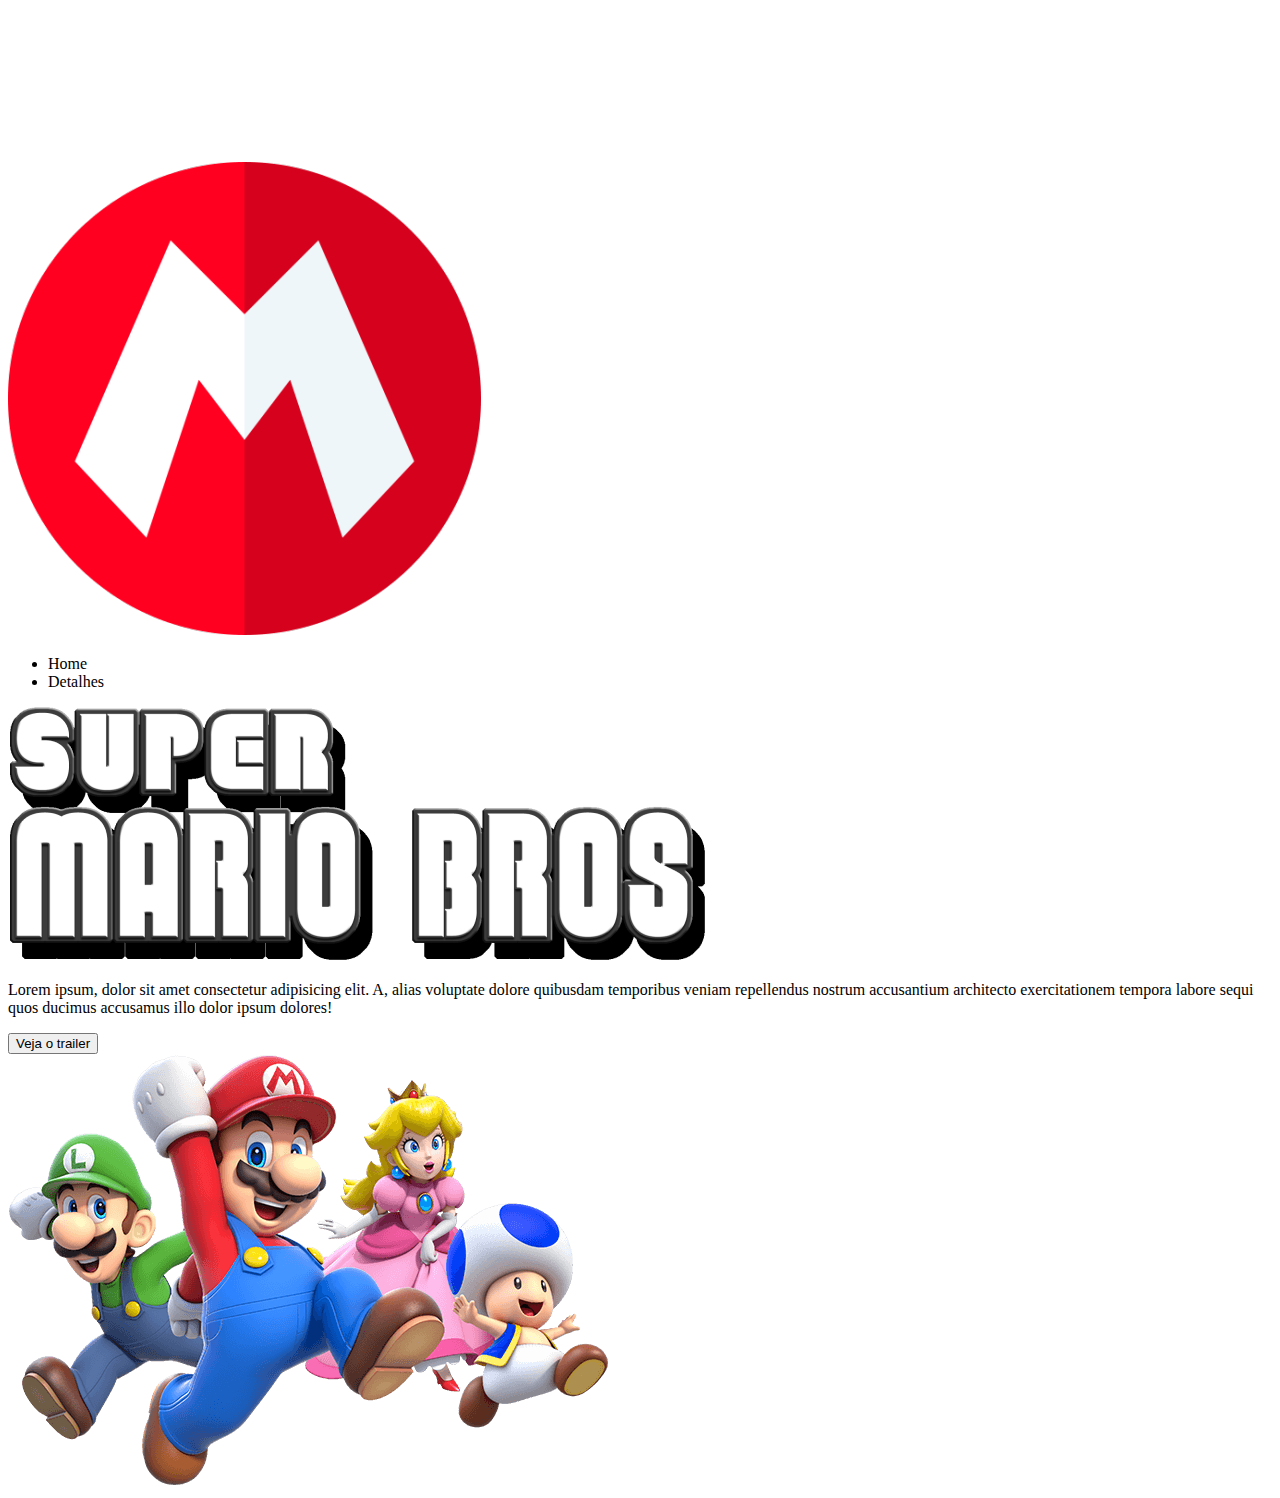
==== src/index.html @ 0e92b6fe "Html" ====
<!DOCTYPE html>
<html lang="pt-br">
<head>
    <meta charset="UTF-8">
    <meta http-equiv="X-UA-Compatible" content="IE=edge">
    <meta name="viewport" content="width=device-width, initial-scale=1.0">

    <link rel="shortcut icon" href="../src/imagens/favicon.ico" type="image/x-icon">

    <link rel="preconnect" href="https://fonts.googleapis.com">
    <link rel="preconnect" href="https://fonts.gstatic.com" crossorigin>
    <link href="https://fonts.googleapis.com/css2?family=Poppins:ital,wght@0,100;0,300;0,500;1,100;1,300;1,500&display=swap" rel="stylesheet">

    <title>Super Mario Broz o filme</title>

    
</head>
<body>
    <div class="fundo-video"> <!--video vai no fundo da pagina-->
        <video class="video" autoplay loop muted> <!--configura para video tocar-->
            <source src="../src/video/video-mario.mp4" type="video/mp4"><!--Fonte do video-->
        </video>
    </div>


    <header class="cabecalho">
        <a href="">
            <img class="logo" src="../src/imagens/logo-chapeu-mario.png" alt="logo chapéu Mario">
        </a> <!--logo-->
        <nav>
            <ul class="menu">
                <li>Home</li>
                <li>Detalhes</li>
            </ul>
        </nav> <!--menu-->
    </header>
    <main class="container">
        <div class="informacoes">
            <img class="imagem-titulo" src="../src/imagens/titulo.png" alt="imagem do titulo do filme">
            <p class="descricao">
                Lorem ipsum, dolor sit amet consectetur adipisicing elit. A, alias voluptate dolore quibusdam temporibus veniam repellendus nostrum accusantium architecto exercitationem tempora labore sequi quos ducimus accusamus illo dolor ipsum dolores!
            </p>
            <button class="botao-trailer">Veja o trailer</button>
        </div> <!--secao escrita-->
        <img class="mario" src="../src/imagens/super-mario-chars.png" alt=""> <!--imagem mario-->
    </main>
    
    
    <script src="estilo.js"></script>
</body>
</html>
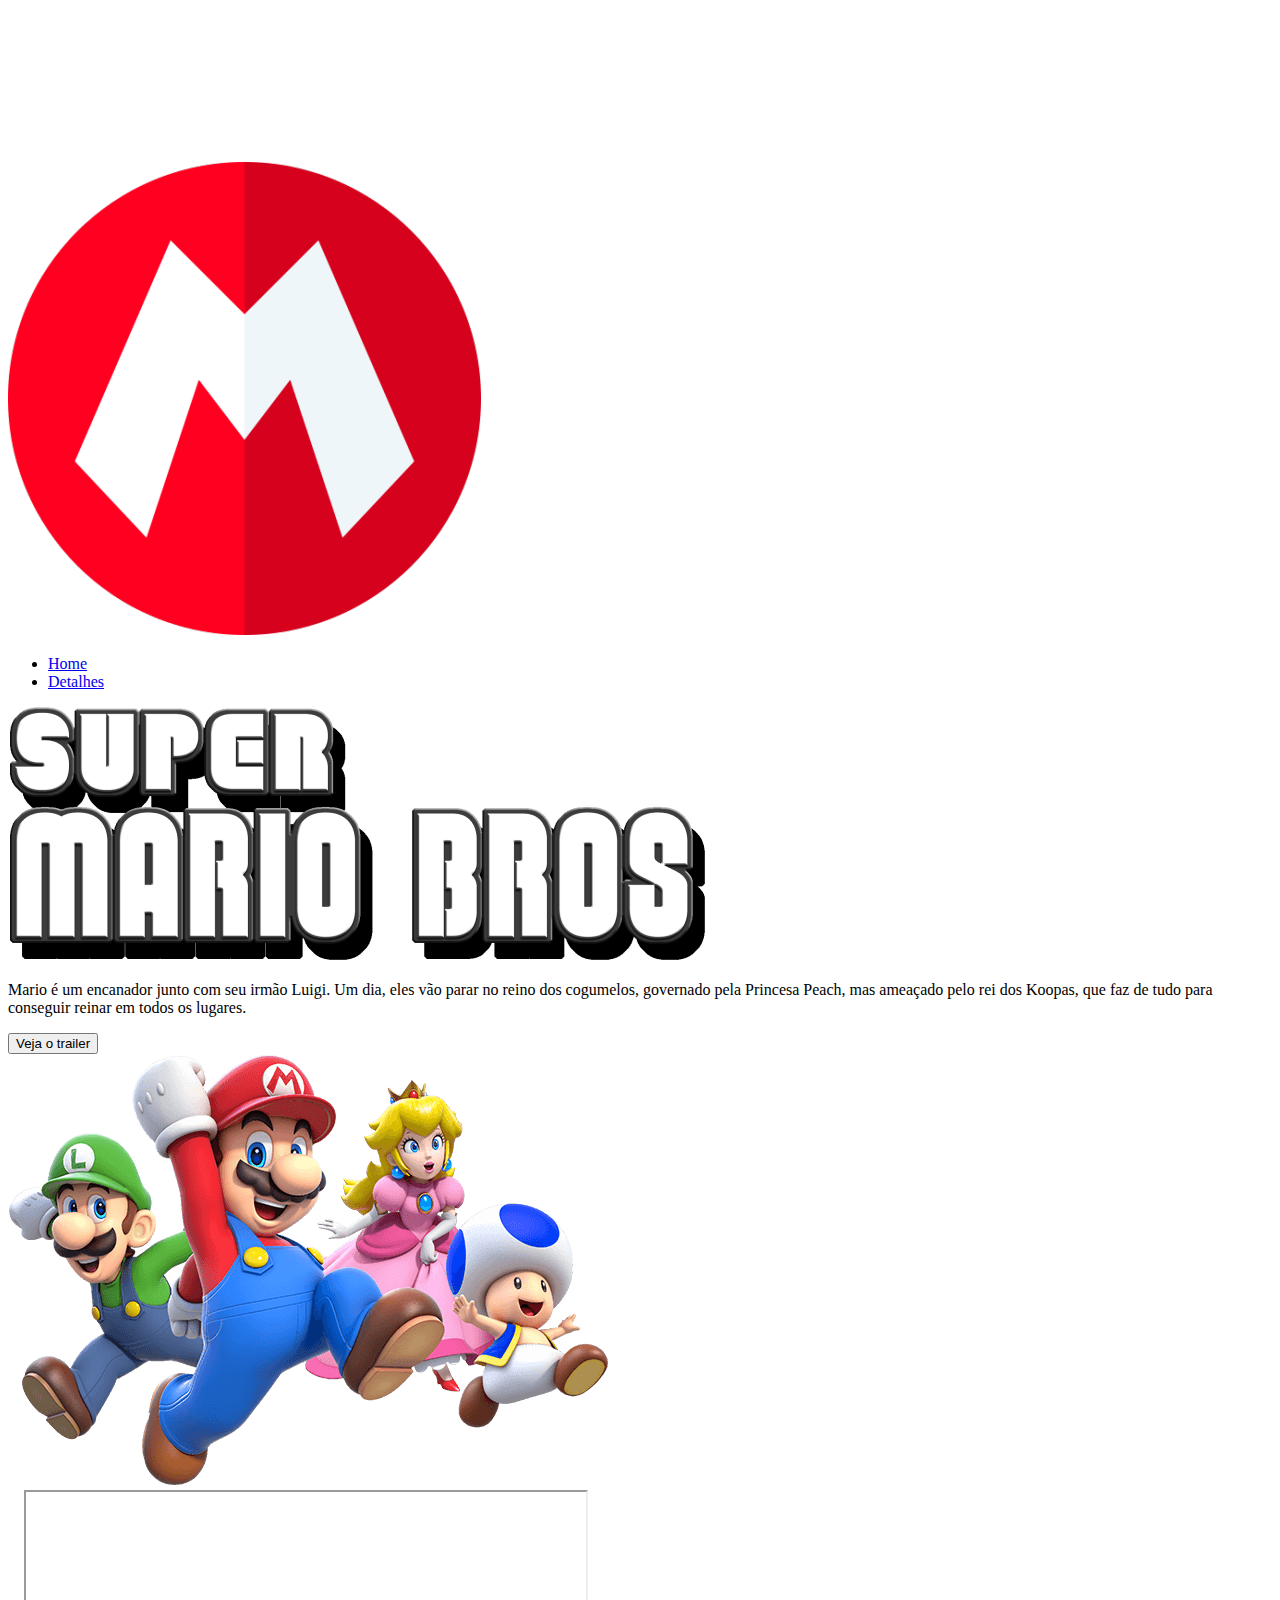
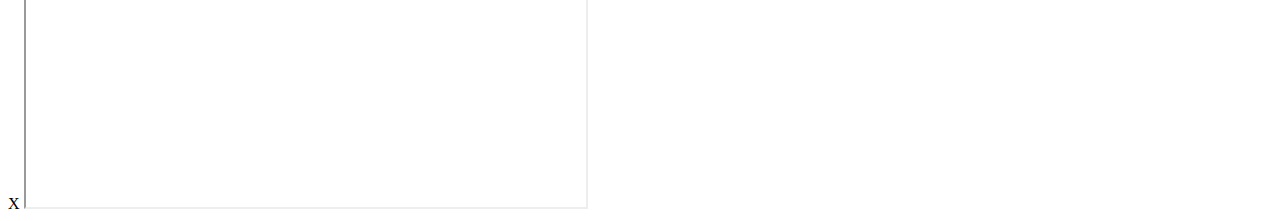
==== commit f89105a4: "js site mario" ====
--- a/src/index.html
+++ b/src/index.html
@@ -10,15 +10,23 @@
     <link rel="preconnect" href="https://fonts.googleapis.com">
     <link rel="preconnect" href="https://fonts.gstatic.com" crossorigin>
     <link href="https://fonts.googleapis.com/css2?family=Poppins:ital,wght@0,100;0,300;0,500;1,100;1,300;1,500&display=swap" rel="stylesheet">
+    
+
+    <link rel="stylesheet" href="../src/css/estilo.css">
+    
+
+    <link rel="stylesheet" href="./css/reset.css">
+
+    <link rel="stylesheet" href="./css/responsivo.css">
 
     <title>Super Mario Broz o filme</title>
 
     
 </head>
 <body>
-    <div class="fundo-video"> <!--video vai no fundo da pagina-->
-        <video class="video" autoplay loop muted> <!--configura para video tocar-->
-            <source src="../src/video/video-mario.mp4" type="video/mp4"><!--Fonte do video-->
+    <div class="fundo-video"> 
+        <video class="video" autoplay loop muted> 
+            <source src="../src/video/video-mario.mp4" type="video/mp4">
         </video>
     </div>
 
@@ -29,23 +37,34 @@
         </a> <!--logo-->
         <nav>
             <ul class="menu">
-                <li>Home</li>
-                <li>Detalhes</li>
+                <li><a href="#" >Home</a></li>
+                <li><a href="#">Detalhes</a></li>
             </ul>
         </nav> <!--menu-->
-    </header>
+    </header>    
+
     <main class="container">
         <div class="informacoes">
             <img class="imagem-titulo" src="../src/imagens/titulo.png" alt="imagem do titulo do filme">
             <p class="descricao">
-                Lorem ipsum, dolor sit amet consectetur adipisicing elit. A, alias voluptate dolore quibusdam temporibus veniam repellendus nostrum accusantium architecto exercitationem tempora labore sequi quos ducimus accusamus illo dolor ipsum dolores!
+                Mario é um encanador junto com seu irmão Luigi. Um dia, eles vão parar no reino dos cogumelos, governado pela Princesa Peach, mas ameaçado pelo rei dos Koopas, que faz de tudo para conseguir reinar em todos os lugares.
             </p>
             <button class="botao-trailer">Veja o trailer</button>
         </div> <!--secao escrita-->
         <img class="mario" src="../src/imagens/super-mario-chars.png" alt=""> <!--imagem mario-->
+
+
+        <div class="modal">
+            <div class="conteudo-modal">
+
+                
+                <span class="fechar-modal">X</span>
+                <iframe id="video" width="560" height="315" src="https://www.youtube.com/embed/Cb4WV4aXBpk" title="Trailer oficial" frameborder="1" allow="accelerometer; autoplay; clipboard-write; encrypted-media; gyroscopy; picture-in-picture" allowfullscreen></iframe>
+            </div>
+        </div>
     </main>
     
     
-    <script src="estilo.js"></script>
+    <script src="JS/index.js"></script>
 </body>
 </html>